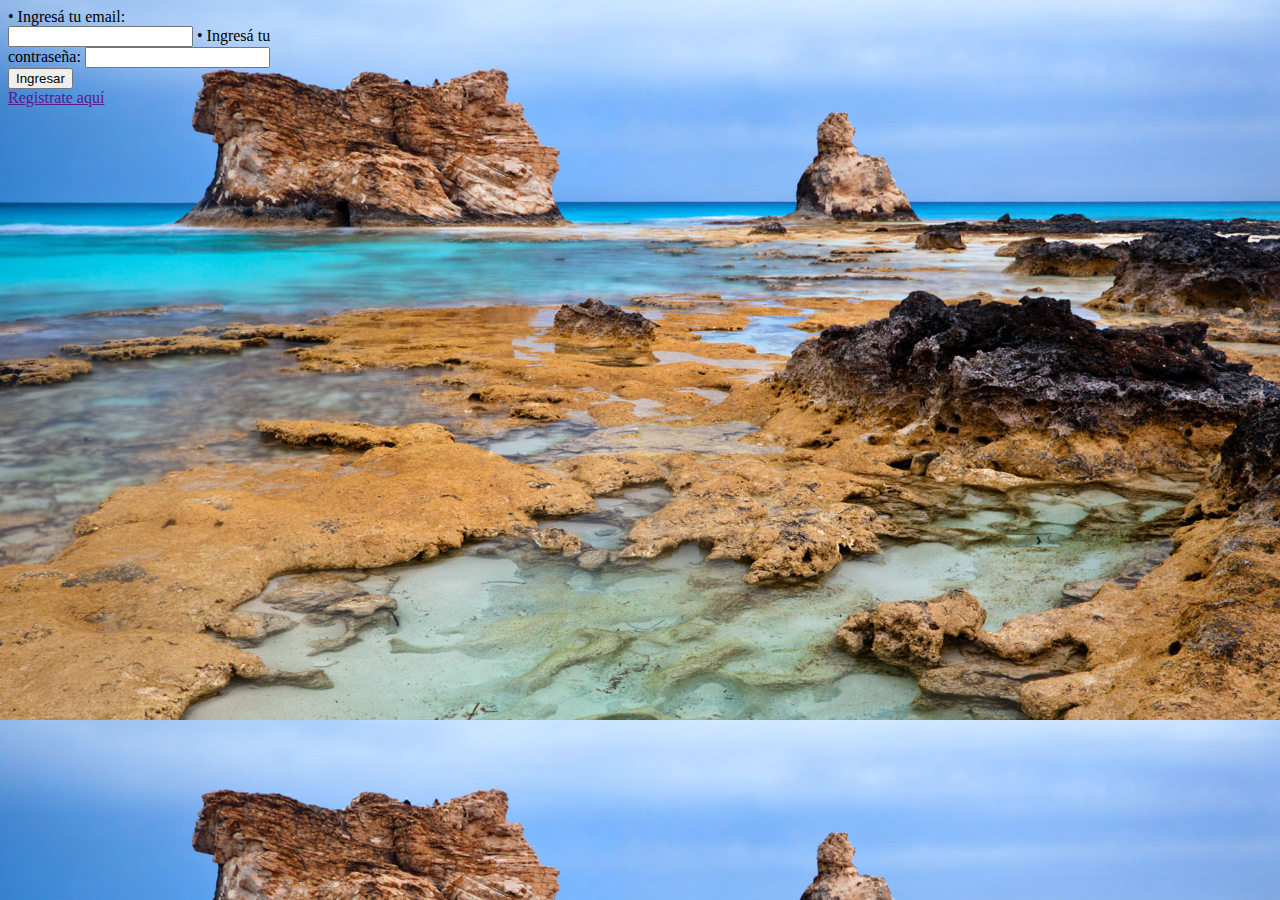
==== index.html @ 2ae6ea51 "login listo" ====
<!DOCTYPE html>
<html lang="en">
<head>
    <meta charset="UTF-8">
    <meta http-equiv="X-UA-Compatible" content="IE=edge">
    <meta name="viewport" content="width=device-width, initial-scale=1.0">
    <title>RollingCommerce</title>
    <!-- CSS only -->
    <link href="https://cdn.jsdelivr.net/npm/bootstrap@5.2.2/dist/css/bootstrap.min.css" rel="stylesheet" integrity="sha384-Zenh87qX5JnK2Jl0vWa8Ck2rdkQ2Bzep5IDxbcnCeuOxjzrPF/et3URy9Bv1WTRi" crossorigin="anonymous">
    <link rel="stylesheet" href="/css/styles.css">
</head>
<body class="vh-100 d-flex flex-column justify-content-center align-items-center">
    <div id="login-container" class="d-flex flex-column bg-dark p-3">
        <form id="login-form" onsubmit="loginCheck(event)" class="d-flex flex-column">
            <label class="text-white fs-6 m-2" for="email">• Ingresá tu email:</label>
            <input class="m-2" id="email" name="email" type="email" required>
            <label class="text-white fs-6 m-2" for="pass">• Ingresá tu contraseña:</label>
            <input class="m-2" type="password" name="pass" id="pass" required>
            <button class="badge text-bg-success fs-5 m-2" type="submit">Ingresar</button>
        </form>
        <a class="badge text-primary fs-5 " href="">Registrate aquí</a>
    </div>

    <!-- JavaScript Bundle with Popper -->
    <script src="https://cdn.jsdelivr.net/npm/bootstrap@5.2.2/dist/js/bootstrap.bundle.min.js" integrity="sha384-OERcA2EqjJCMA+/3y+gxIOqMEjwtxJY7qPCqsdltbNJuaOe923+mo//f6V8Qbsw3" crossorigin="anonymous"></script>
    <script src="/login.js"></script>
</body>
</html>
---- css/styles.css ----
body{
    background-image: url(../assets/img/1.jpg);
    background-size: cover;
}

#login-container{
    width: 19rem;
    border-radius: 1rem;
}
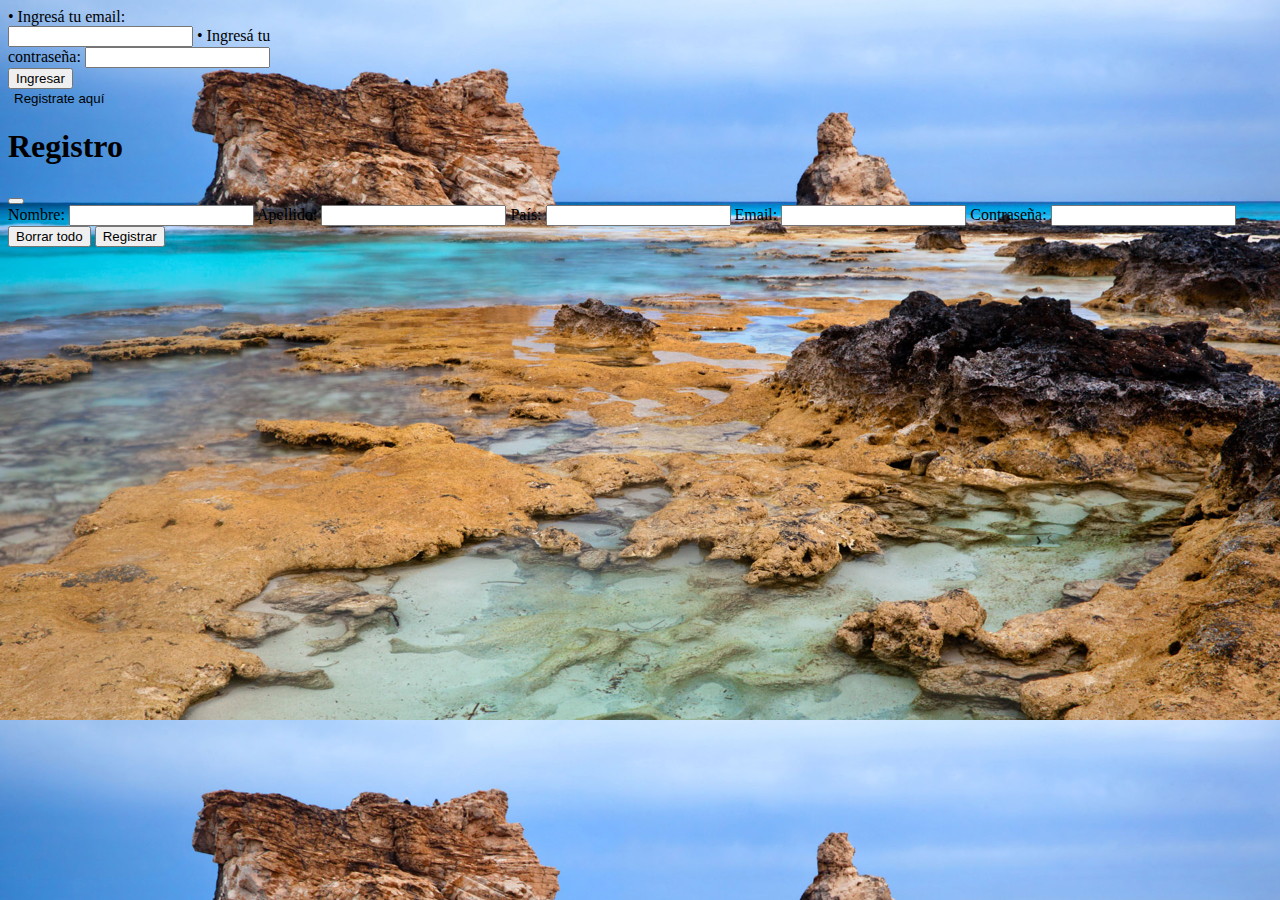
==== commit b3a1bd38: "registro agregado" ====
--- a/index.html
+++ b/index.html
@@ -18,8 +18,39 @@
             <input class="m-2" type="password" name="pass" id="pass" required>
             <button class="badge text-bg-success fs-5 m-2" type="submit">Ingresar</button>
         </form>
-        <a class="badge text-primary fs-5 " href="">Registrate aquí</a>
+        <button class="badge text-primary fs-5 button-without-styles" data-bs-toggle="modal" data-bs-target="#registerModal" type="button">Registrate aquí</button>
     </div>
+<!-- Modal -->
+<div class="modal fade" id="registerModal" tabindex="-1" aria-labelledby="exampleModalLabel" aria-hidden="true">
+    <div class="modal-dialog modal-dialog-centered">
+      <div class="modal-content bg-dark">
+        <div class="modal-header">
+          <h1 class="modal-title fs-3 text-warning text-center w-100 ms-4" id="exampleModalLabel">Registro</h1>
+          <button type="button" class="btn-close" data-bs-dismiss="modal" aria-label="Close"></button>
+        </div>
+        <div class="modal-body">
+            <form id="register-form" class="d-flex flex-column">
+                <label class="badge text-start text-white fs-5 " for="register-name">Nombre:</label>
+                <input class="form-control m-2" type="text" name="name" id="register-name" required>
+                <label class="badge text-start text-white fs-5" for="register-lastname">Apellido:</label>
+                <input class="form-control m-2" type="text" name="lastname" id="register-lastname" required>
+                <label class="badge text-start text-white fs-5" for="register-country">País:</label>
+                <input class="form-control m-2" type="text" name="country" id="register-country" required>
+                <label class="badge text-start text-white fs-5" for="register-email">Email:</label>
+                <input class="form-control m-2" type="email" name="email" id="register-email" required>
+                <label class="badge text-start text-white fs-5" for="register-pass">Contraseña:</label>
+                <input class="form-control m-2" type="password" name="pass" id="register-pass" required>
+                <!-- <label class="badge text-start text-white fs-5" for="validation-register-pass">Repetir contraseña:</label>
+                <input class="form-control m-2" type="password" name="pass" id="validation-register-pass" required> -->
+            </form>
+        </div>
+        <div class="modal-footer">
+          <button type="button" class="btn btn-secondary">Borrar todo</button>
+          <button type="button" class="btn btn-primary" onclick="register()">Registrar</button>
+        </div>
+      </div>
+    </div>
+  </div>
 
     <!-- JavaScript Bundle with Popper -->
     <script src="https://cdn.jsdelivr.net/npm/bootstrap@5.2.2/dist/js/bootstrap.bundle.min.js" integrity="sha384-OERcA2EqjJCMA+/3y+gxIOqMEjwtxJY7qPCqsdltbNJuaOe923+mo//f6V8Qbsw3" crossorigin="anonymous"></script>
--- a/css/styles.css
+++ b/css/styles.css
@@ -6,4 +6,9 @@
 #login-container{
     width: 19rem;
     border-radius: 1rem;
+}
+
+.button-without-styles{
+    border: none;
+    background-color: transparent;
 }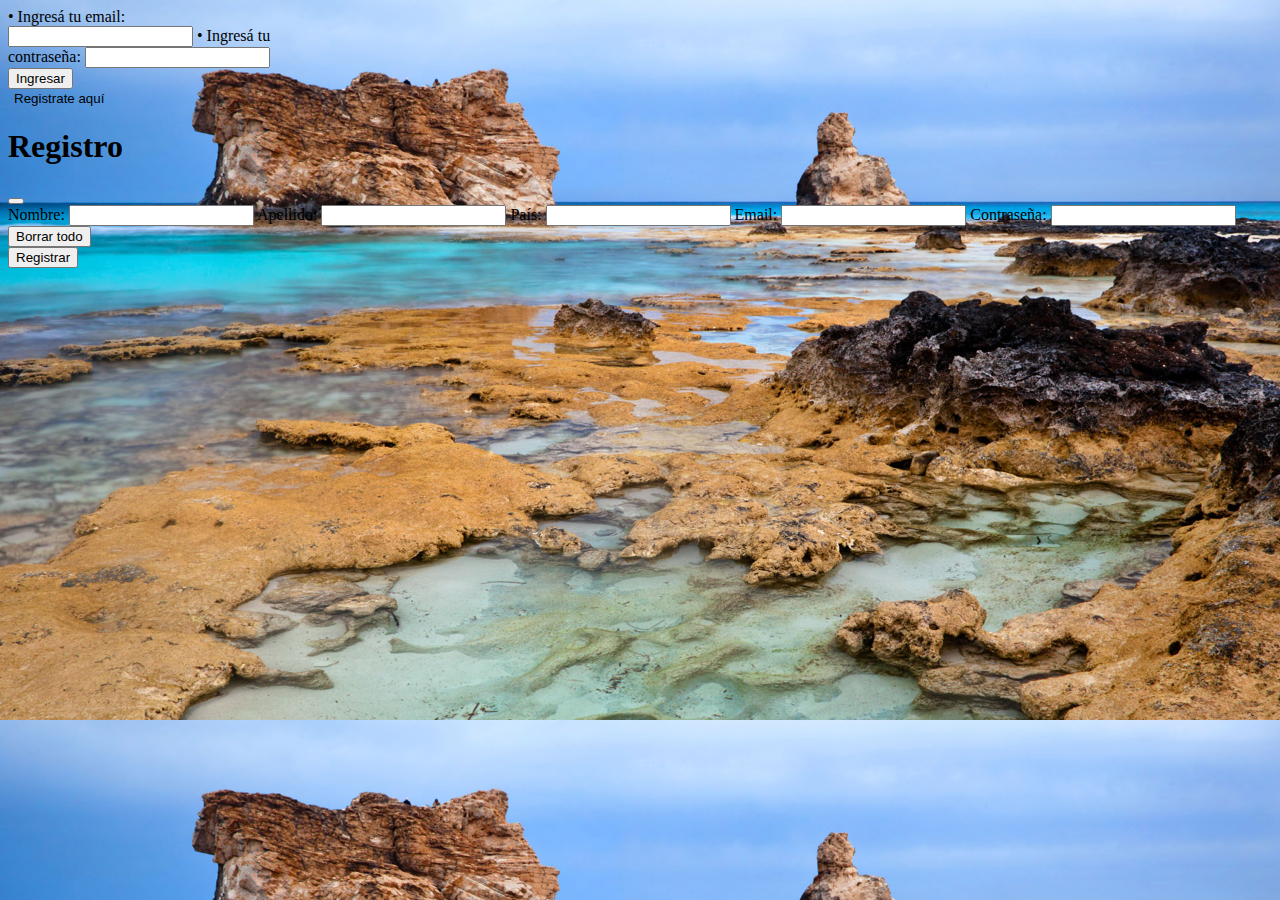
==== commit 21716339: "carrito agregado" ====
--- a/index.html
+++ b/index.html
@@ -9,7 +9,7 @@
     <link href="https://cdn.jsdelivr.net/npm/bootstrap@5.2.2/dist/css/bootstrap.min.css" rel="stylesheet" integrity="sha384-Zenh87qX5JnK2Jl0vWa8Ck2rdkQ2Bzep5IDxbcnCeuOxjzrPF/et3URy9Bv1WTRi" crossorigin="anonymous">
     <link rel="stylesheet" href="/css/styles.css">
 </head>
-<body class="vh-100 d-flex flex-column justify-content-center align-items-center">
+<body id="index-body" class="vh-100 d-flex flex-column justify-content-center align-items-center">
     <div id="login-container" class="d-flex flex-column bg-dark p-3">
         <form id="login-form" onsubmit="loginCheck(event)" class="d-flex flex-column">
             <label class="text-white fs-6 m-2" for="email">• Ingresá tu email:</label>
@@ -54,6 +54,6 @@
 
     <!-- JavaScript Bundle with Popper -->
     <script src="https://cdn.jsdelivr.net/npm/bootstrap@5.2.2/dist/js/bootstrap.bundle.min.js" integrity="sha384-OERcA2EqjJCMA+/3y+gxIOqMEjwtxJY7qPCqsdltbNJuaOe923+mo//f6V8Qbsw3" crossorigin="anonymous"></script>
-    <script src="/login.js"></script>
+    <script src="js/login.js"></script>
 </body>
 </html>--- a/css/styles.css
+++ b/css/styles.css
@@ -1,4 +1,4 @@
-body{
+#index-body{
     background-image: url(../assets/img/1.jpg);
     background-size: cover;
 }
@@ -11,4 +11,18 @@
 .button-without-styles{
     border: none;
     background-color: transparent;
+}
+
+.card-img-top{
+    height: 250px;
+}
+
+.card-title, .card-text, .btn{
+    display: flex;
+    flex-direction: column;
+    align-items: center;
+}
+
+#product-img{
+    height: 500px;
 }